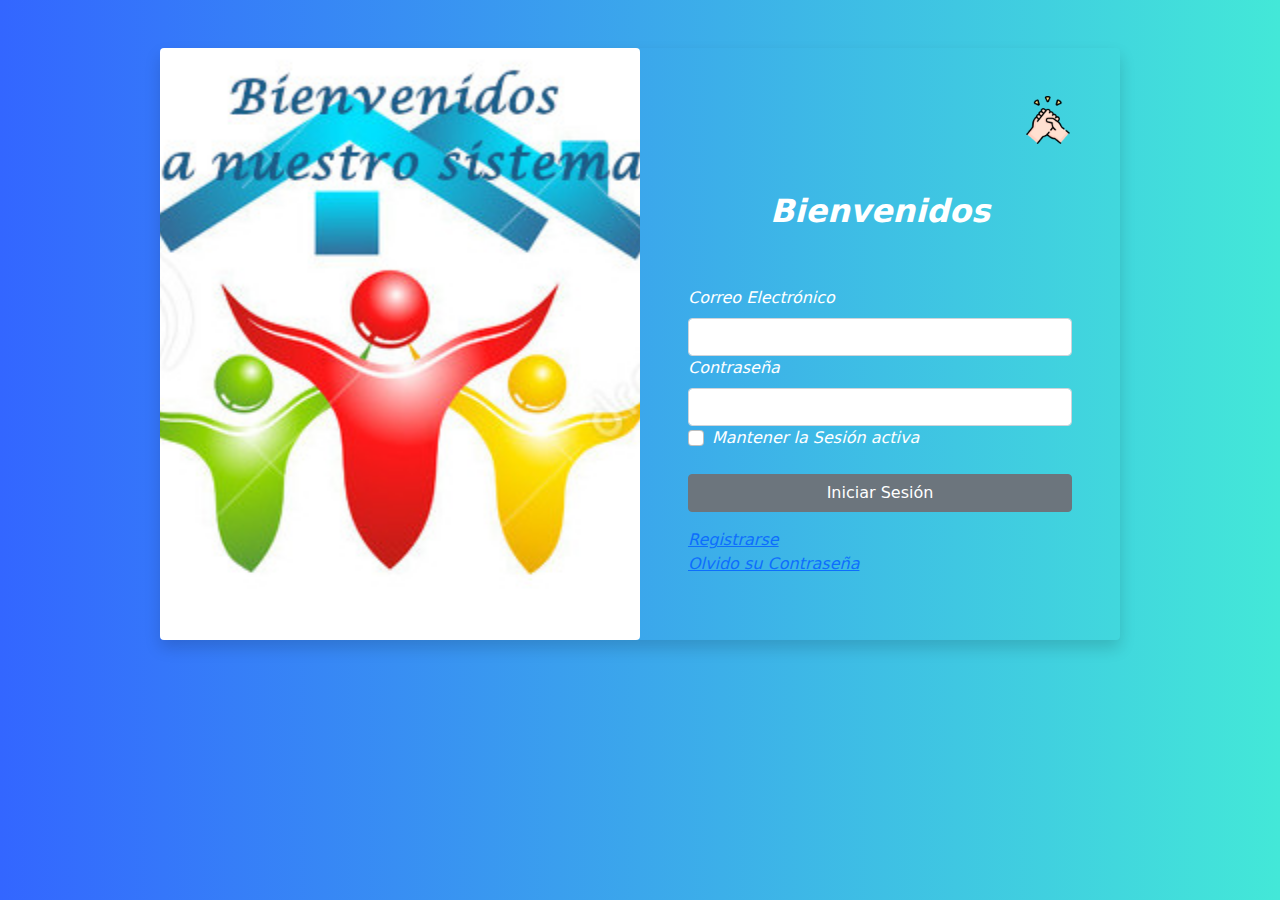
==== index.html @ 053b818b "Update index.html" ====
<!DOCTYPE html>
<html lang="en">
<head>
    <meta charset="UTF-8">
    <meta name="viewport" content="width=device-width, initial-scale=1.0">
    <link rel="stylesheet" href="bootstrap-5.0.0-beta1-dist/css/bootstrap.min.css">
    <link  rel="icon" href="img/042-team.png" type="image/png">
    <script src="bootstrap-5.0.0-beta1-dist/css/bootstrap.css"></script>
    <script src="bootstrap-5.0.0-beta1-dist/js/bootstrap.min.js"></script>
    <title>Inicio</title>

    <style>
        body{
            background: #43e8d8;
            background: linear-gradient(to right, #3366ff, #43e8d8);
        }
        .bg{
            background-image: url(img/2.jpg);
            background-position: center center;
            background-repeat: no-repeat;
            background-size: 125%;
        }
        .linea{
            font-style: italic;
        }
    </style>
</head>
<body>
    
<div class="container w-75 mt-5 rounded shadow">
    <div class="row align-items-stretch">
        <div class="col bg d-none d-lg-block col-md-5 col-lg-5 col-xl-6 rounded">

        </div>
        <div class="col p-5 rounded-end">
            <div class="text-end">
                <img src="img/001-arm wrestling.png" alt="" class="rounded" width="48">
            </div>
            
        <h2 class="fw-bold text-center py-5 text-white linea">Bienvenidos</h2>

        <!-- LOGIN -->

        <form action="./bienvenidos.html" method="post">

            <div class="col text-white linea">
                <label for="email" class="form-label"> Correo Electrónico </label>
                <input type="email" name="email" class="form-control" required>
            </div>

            <div class="col text-white linea">
                <label for="password" class="form-label"> Contraseña </label>
                <input type="password" name="password" class="form-control" maxlength="8" required>
            </div>

            <div class="mb-4 form-check text-white linea">
                <input type="checkbox" name="contect" class="form-check-input"> 
                <label for="contect" class="form-check-label"> Mantener la Sesión activa</label>
            </div>
            <span>
            <div class="d-grid">
                <a type="submit" class="btn btn-secondary"  href="./bienvenidos.html"> Iniciar Sesión</a>
            </div>
            </span>
            <div class="my-3 text-white linea">
                <span><a href="#">Registrarse</a></span> <br>
                <span><a href="#">Olvido su Contraseña</a></span>
            </div>

        </form>

        </div>
    </div>
</div>


</body>
</html>
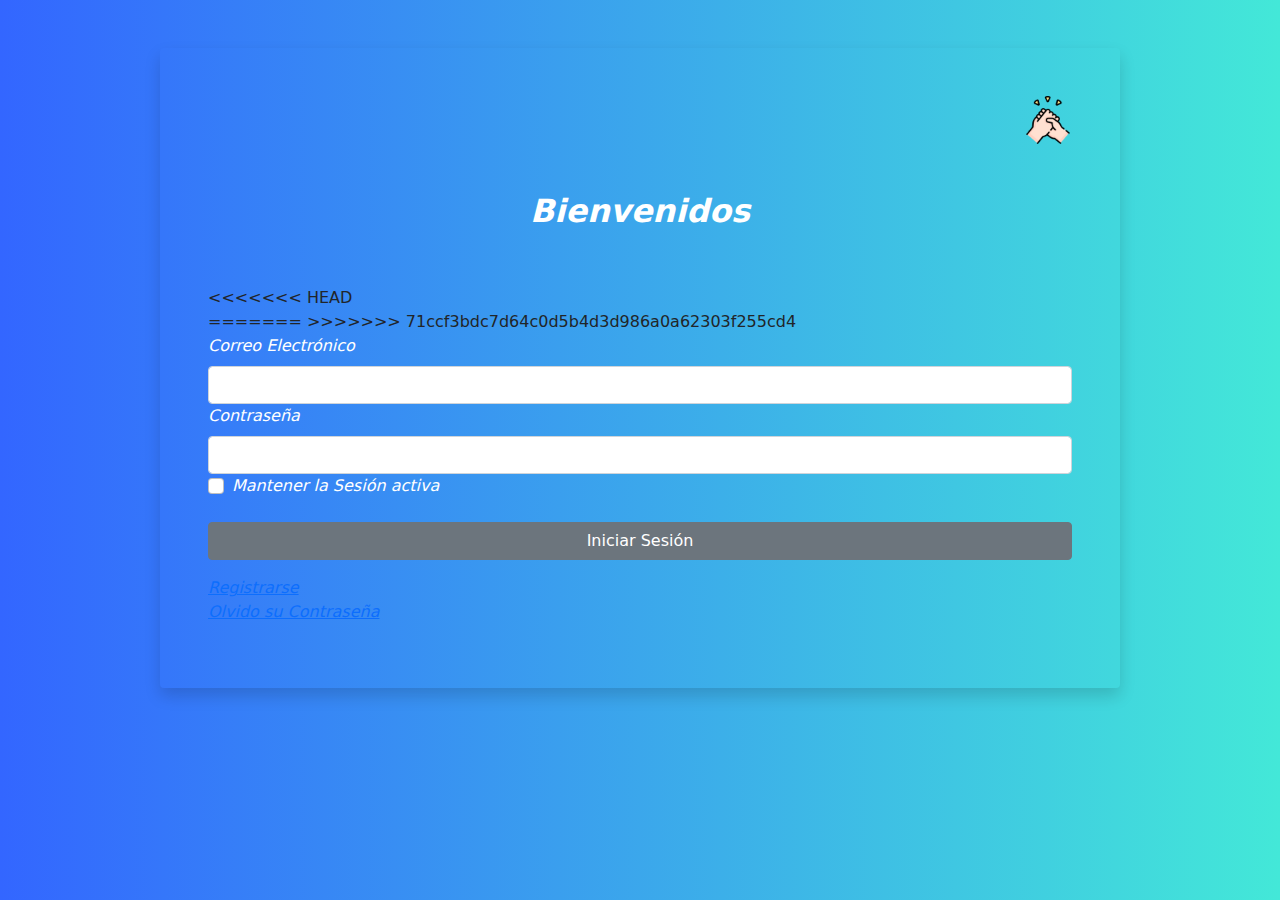
==== commit 650e5baa: "Merge branch 'main' of https://github.com/78patty/prueba" ====
--- a/index.html
+++ b/index.html
@@ -41,7 +41,11 @@
 
         <!-- LOGIN -->
 
+<<<<<<< HEAD
+        <form action="./bienvenidos.html" method="">
+=======
         <form action="./bienvenidos.html" method="post">
+>>>>>>> 71ccf3bdc7d64c0d5b4d3d986a0a62303f255cd4
 
             <div class="col text-white linea">
                 <label for="email" class="form-label"> Correo Electrónico </label>
@@ -57,11 +61,11 @@
                 <input type="checkbox" name="contect" class="form-check-input"> 
                 <label for="contect" class="form-check-label"> Mantener la Sesión activa</label>
             </div>
-            <span>
+            
             <div class="d-grid">
-                <a type="submit" class="btn btn-secondary"  href="./bienvenidos.html"> Iniciar Sesión</a>
+                <button type="submit" class="btn btn-secondary"  > Iniciar Sesión</button>
             </div>
-            </span>
+            
             <div class="my-3 text-white linea">
                 <span><a href="#">Registrarse</a></span> <br>
                 <span><a href="#">Olvido su Contraseña</a></span>
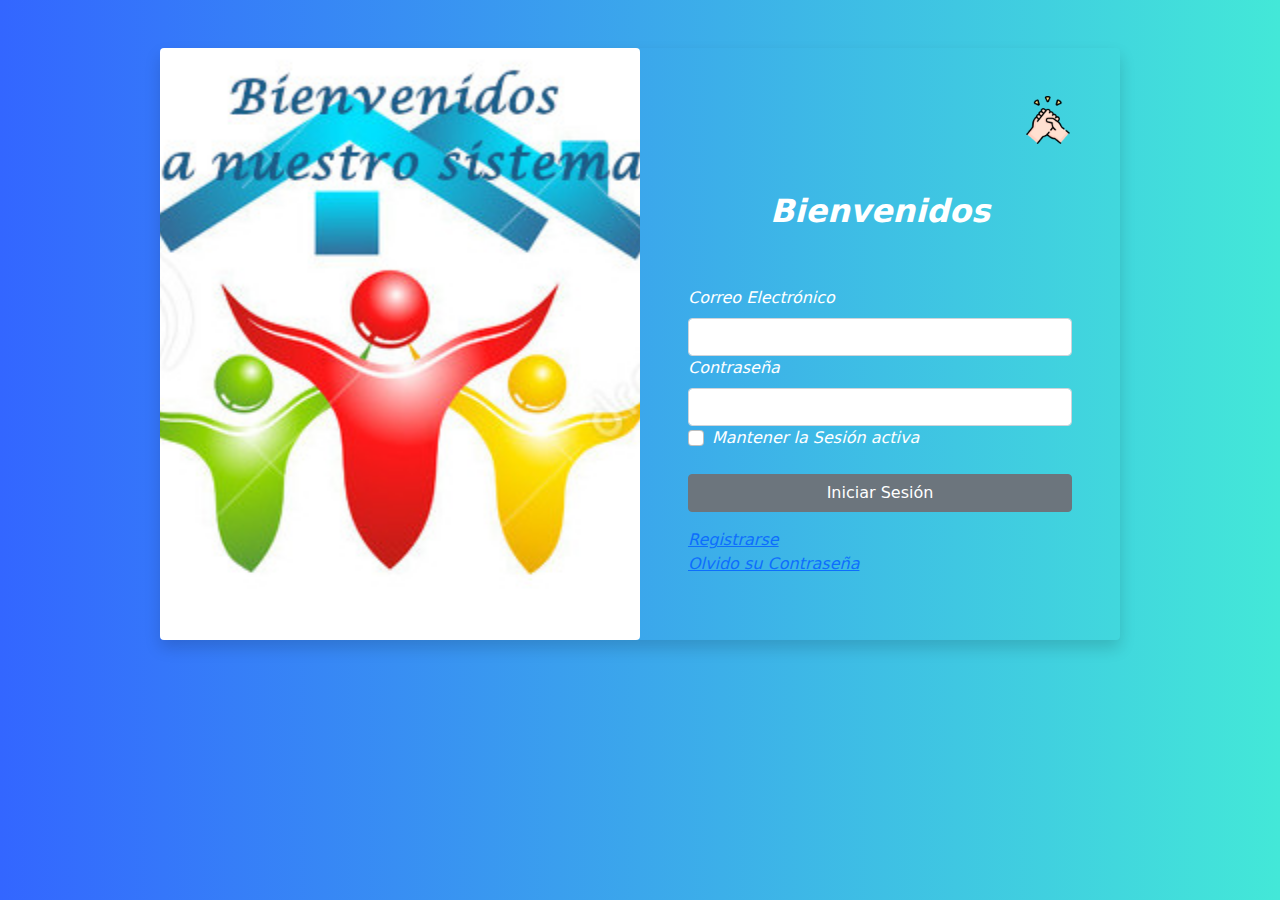
==== commit 1dd57917: "git push origin" ====
--- a/index.html
+++ b/index.html
@@ -41,11 +41,7 @@
 
         <!-- LOGIN -->
 
-<<<<<<< HEAD
         <form action="./bienvenidos.html" method="">
-=======
-        <form action="./bienvenidos.html" method="post">
->>>>>>> 71ccf3bdc7d64c0d5b4d3d986a0a62303f255cd4
 
             <div class="col text-white linea">
                 <label for="email" class="form-label"> Correo Electrónico </label>
